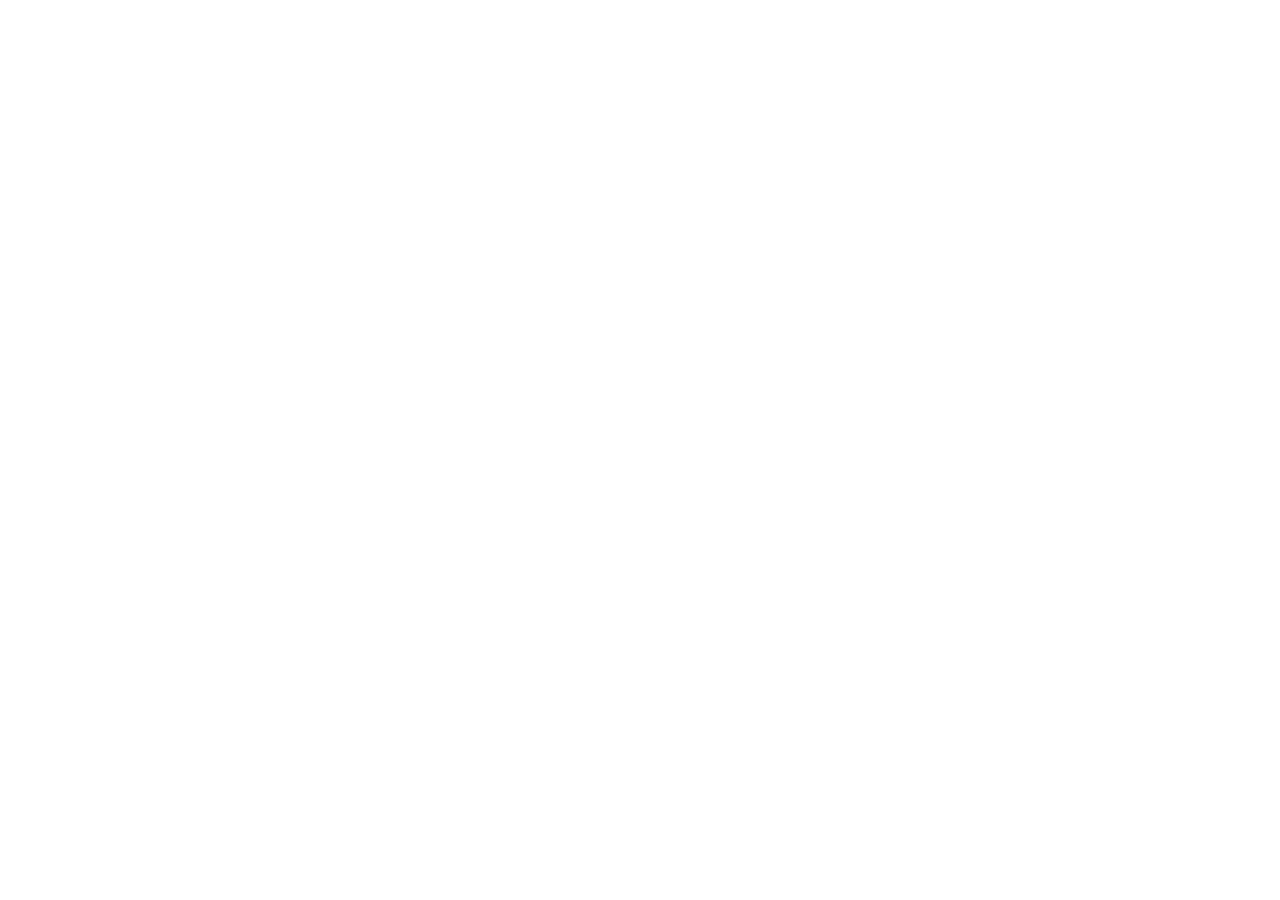
==== index.html @ 6a15cefd "nitial commit project scaffold" ====
<!doctype html>
<html lang="en">
  <head>
    <meta charset="UTF-8" />
    <meta name="viewport" content="width=device-width, initial-scale=1.0" />
    <link rel="stylesheet" href="styles.css" />
    <title>Odin-Project-calculator</title>
  </head>
  <body>
    <script src="script.js"></script>
  </body>
</html>
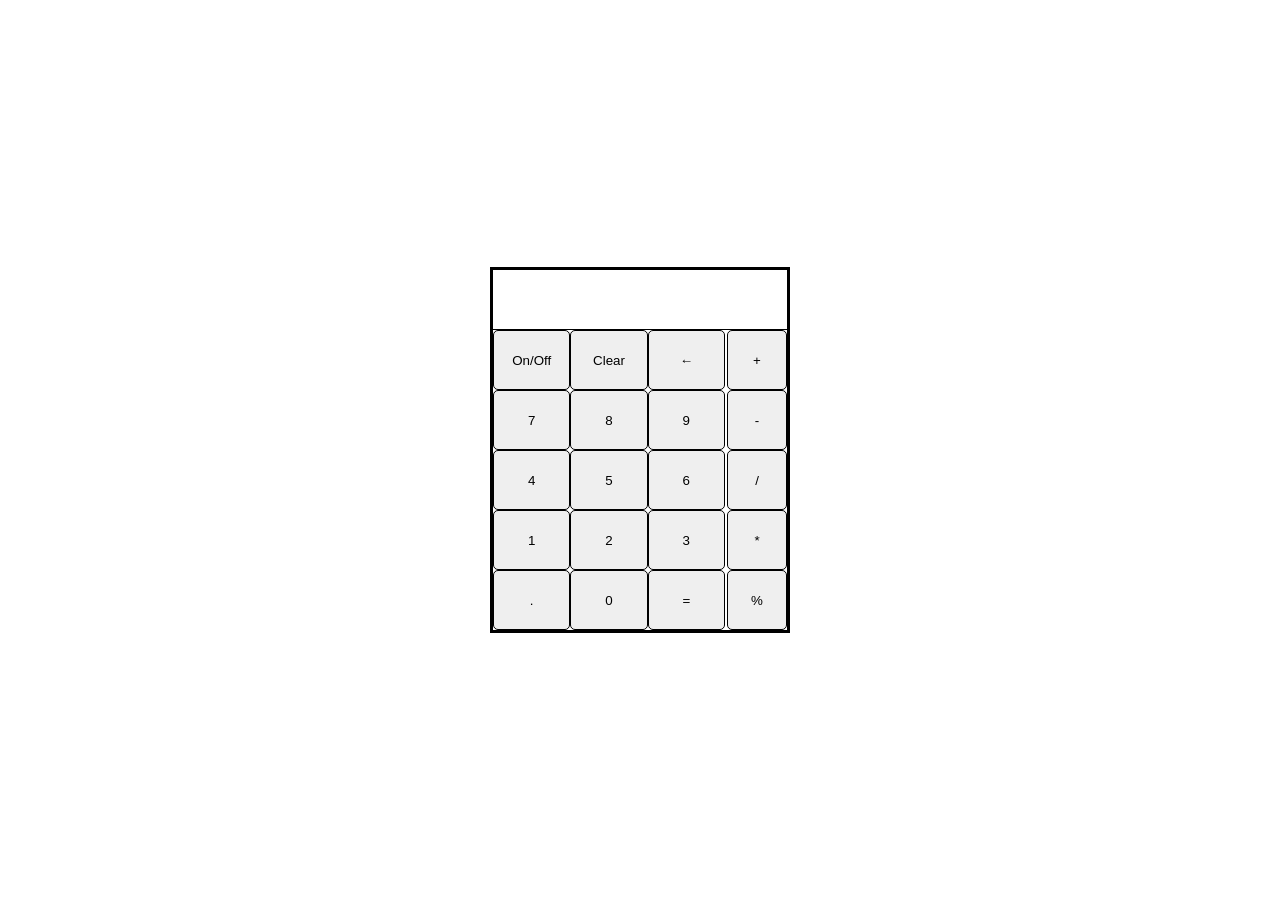
==== commit 48cf1e66: ""Add .gitignore file" "Add calculator markup and styling"" ====
--- a/index.html
+++ b/index.html
@@ -7,6 +7,39 @@
     <title>Odin-Project-calculator</title>
   </head>
   <body>
+    <div class="container">
+      <div class="screen">
+        <div class="operation"></div>
+        <div class="result"></div>
+      </div>
+      <div class="btn-container">
+        <div class="number-side">
+          <button class="on-off-btn">On/Off</button>
+          <button class="clear">Clear</button>
+          <button class="backspace-btn">←</button>
+          <button class="number-btn">7</button>
+          <button class="number-btn">8</button>
+          <button class="number-btn">9</button>
+          <button class="number-btn">4</button
+          ><button class="number-btn">5</button
+          ><button class="number-btn">6</button
+          ><button class="number-btn">1</button
+          ><button class="number-btn">2</button
+          ><button class="number-btn">3</button
+          ><button class="point-btn">.</button
+          ><button class="number-btn">0</button>
+
+          <button class="equal-btn">=</button>
+        </div>
+        <div class="operator-side">
+          <button class="operator-btn">+</button>
+          <button class="operator-btn">-</button
+          ><button class="operator-btn">/</button
+          ><button class="operator-btn">*</button
+          ><button class="operator-btn">%</button>
+        </div>
+      </div>
+    </div>
     <script src="script.js"></script>
   </body>
 </html>
--- a/styles.css
+++ b/styles.css
@@ -0,0 +1,53 @@
+* {
+  margin: 0;
+  padding: 0;
+  box-sizing: border-box;
+}
+body {
+  display: flex;
+  justify-content: center;
+  align-items: center;
+  height: 100vh;
+}
+.container {
+  width: 300px;
+  display: flex;
+  flex-direction: column;
+  border: black solid 3px;
+}
+.container .screen {
+  display: flex;
+  flex-direction: column;
+  height: 60px;
+  border-bottom: black solid 1px;
+}
+.container .btn-container {
+  display: flex;
+  gap: 2px;
+}
+.container .btn-container .number-side {
+  display: flex;
+  flex-wrap: wrap;
+}
+.container .btn-container .operator-side {
+  display: flex;
+  flex-direction: column;
+}
+button {
+  flex-grow: 1;
+  width: 60px;
+  height: 60px;
+  border: black solid 1px;
+  border-radius: 5px;
+  transition:
+    transform 0.1s ease,
+    background-color 0.1s ease;
+}
+button:hover {
+  background-color: #f0f0f0;
+}
+
+button:active {
+  background-color: #d8d8d8;
+  transform: scale(0.96);
+}
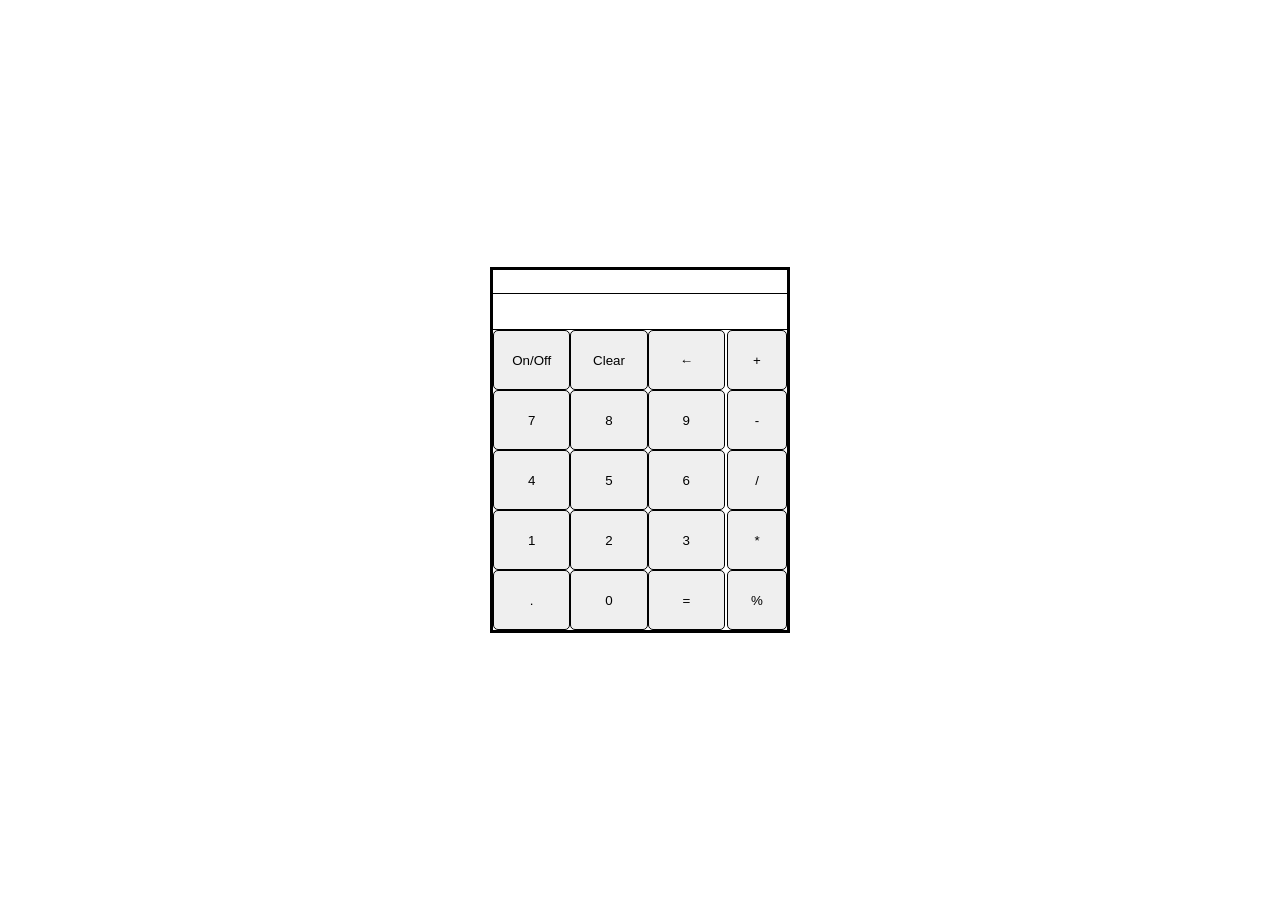
==== commit c4990b24: "Add power toggle to disable all inputs and reset state Adds an on/off button that disables every cal" ====
--- a/index.html
+++ b/index.html
@@ -15,7 +15,7 @@
       <div class="btn-container">
         <div class="number-side">
           <button class="on-off-btn">On/Off</button>
-          <button class="clear">Clear</button>
+          <button class="clear-btn">Clear</button>
           <button class="backspace-btn">←</button>
           <button class="number-btn">7</button>
           <button class="number-btn">8</button>
@@ -26,7 +26,7 @@
           ><button class="number-btn">1</button
           ><button class="number-btn">2</button
           ><button class="number-btn">3</button
-          ><button class="point-btn">.</button
+          ><button class="decimal-btn">.</button
           ><button class="number-btn">0</button>
 
           <button class="equal-btn">=</button>
--- a/styles.css
+++ b/styles.css
@@ -20,6 +20,16 @@
   flex-direction: column;
   height: 60px;
   border-bottom: black solid 1px;
+}
+.container .operation {
+  height: 40%;
+  border-bottom: 1px black solid;
+}
+.container .result {
+  display: flex;
+  align-items: center;
+  height: 60%;
+  font-size: 24px;
 }
 .container .btn-container {
   display: flex;
